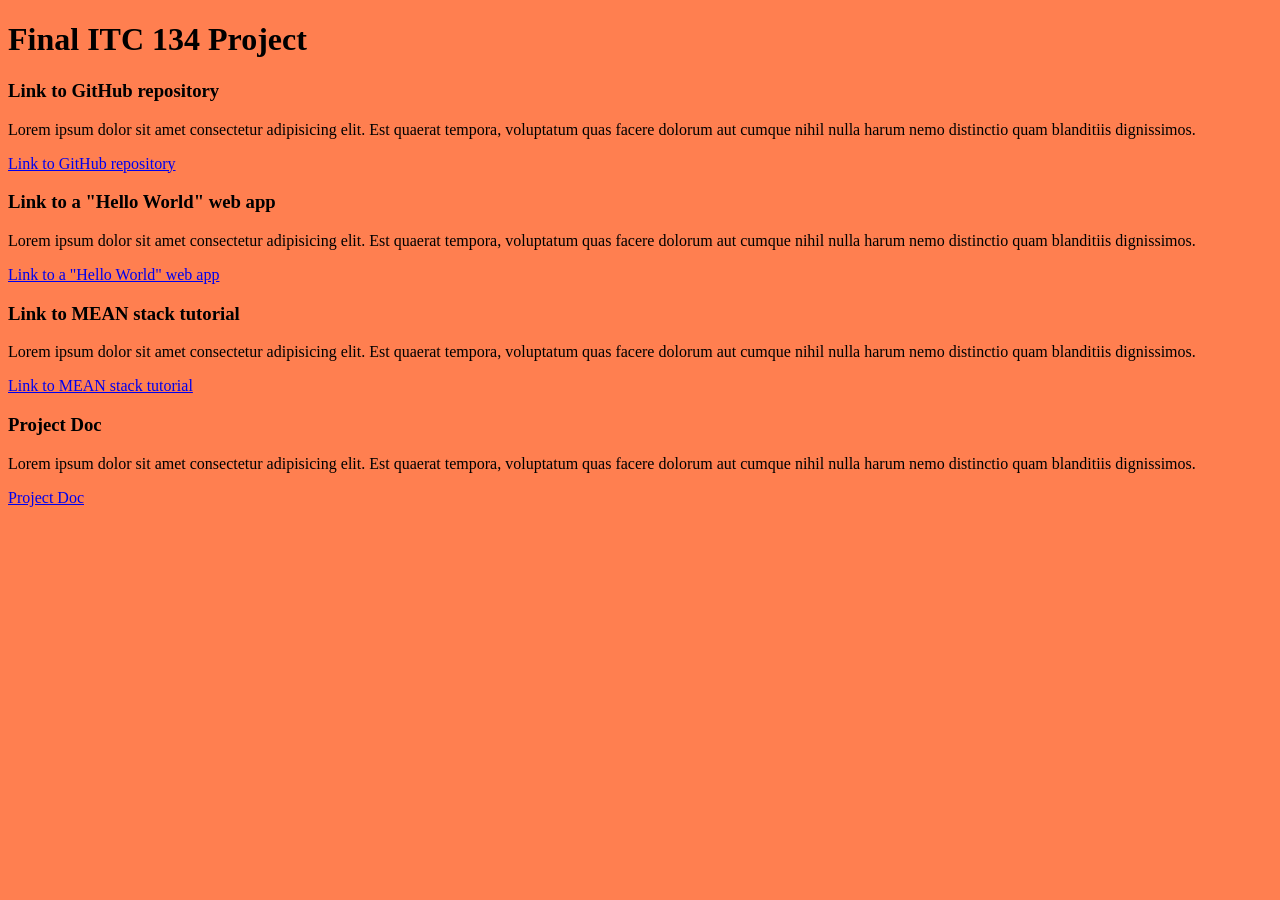
==== index.html @ ae6bfc8c "Update index.html" ====
<!DOCTYPE html>
<html lang="en">
<head>
	<meta charset="UTF-8">
	<title>Our Team Final ITC 134 Project</title>
	<link rel="stylesheet" href="styles.css">
</head>
    <header>
     <nav class="topnav" id="myTopnav">
       
     </nav>
     </header>
    
    
<body>
    
<div class="wrapper">
  <h1>Final ITC 134 Project</h1>
  <div class="team">
    <div class="team_member">
      <div class="team_img">
        
      </div>
      <div><h3>Link to GitHub repository</h3></div>
      
      <p>Lorem ipsum dolor sit amet consectetur adipisicing elit. Est quaerat tempora, voluptatum quas facere dolorum aut cumque nihil nulla harum nemo distinctio quam blanditiis dignissimos.</p>
              <div><a href="https://github.com/Illthid/itc134-final-project" class="active">Link to GitHub repository</a></div>
    </div>
      
      <div class="team_member">
      <div class="team_img">
      </div>
      <div><h3>Link to a "Hello World" web app</h3></div>
      
      <p>Lorem ipsum dolor sit amet consectetur adipisicing elit. Est quaerat tempora, voluptatum quas facere dolorum aut cumque nihil nulla harum nemo distinctio quam blanditiis dignissimos.</p>
            <div><a href="index.html" class="active">Link to a "Hello World" web app</a></div>

    </div>

    <div class="team_member">
      <div class="team_img">
      </div>
      <div><h3>Link to MEAN stack tutorial</h3></div>
      
      <p>Lorem ipsum dolor sit amet consectetur adipisicing elit. Est quaerat tempora, voluptatum quas facere dolorum aut cumque nihil nulla harum nemo distinctio quam blanditiis dignissimos.</p>
         <div><a href="https://docs.google.com/document/d/1fheRGRmCnKE9--q7_Midv8FHGAHYjVh9A80v4QL0cfo/edit?usp=sharing" class="active">Link to MEAN stack tutorial</a></div>
        

      
      
      </div>
    <div class="team_member">
      <div class="team_img">
      </div>
      <div><h3>Project Doc</h3></div>
      
      <p>Lorem ipsum dolor sit amet consectetur adipisicing elit. Est quaerat tempora, voluptatum quas facere dolorum aut cumque nihil nulla harum nemo distinctio quam blanditiis dignissimos.</p>
        <div><a href="https://docs.google.com/document/d/1M-0SaWCetzl-NpAhEpTOEdIRFMzGI6R0pnU0CbECw_8/edit?usp=sharing
" class="active">Project Doc</a></div>

    </div>
  </div>
</div>	

</body>
</html>
---- styles.css ----
body {
    
    background-color: coral;
}


#display {

background-color: chartreuse;
border-radius: 50px;
width: 300px;
text-align: center;
}

button{
            
            border-radius: 100px;
            width: 15%;
        }
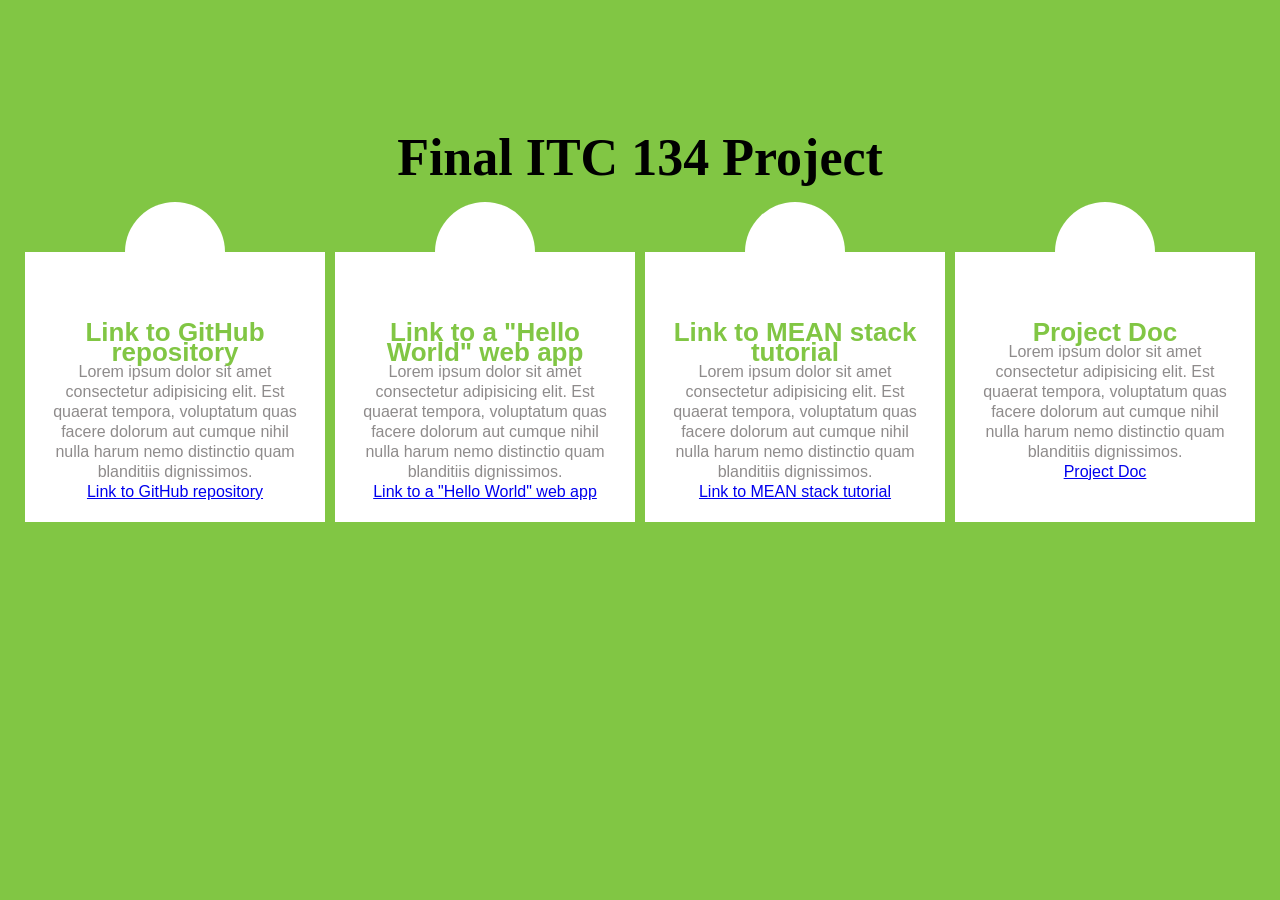
==== commit e25a425c: "Update index.html" ====
--- a/index.html
+++ b/index.html
@@ -3,7 +3,7 @@
 <head>
 	<meta charset="UTF-8">
 	<title>Our Team Final ITC 134 Project</title>
-	<link rel="stylesheet" href="styles.css">
+	<link rel="stylesheet" href="css/styles.css">
 </head>
     <header>
      <nav class="topnav" id="myTopnav">
--- a/css/styles.css
+++ b/css/styles.css
@@ -0,0 +1,73 @@
+@import url('https://fonts.googleapis.com/css?family=Allura|Josefin+Sans');
+
+*{
+  margin: 0;
+  padding: 0;
+  box-sizing: border-box;
+}
+
+body{
+  background: #81c644;
+  font-family: 'Josefin Sans', sans-serif;
+}
+
+.wrapper{
+  margin-top: 10%;
+}
+
+.wrapper h1{
+  font-family: 'Allura', cursive;
+  font-size: 52px;
+  margin-bottom: 60px;
+  text-align: center;
+}
+
+.team{
+  display: flex;
+  justify-content: center;
+  width: auto;
+  text-align: center;
+  flex-wrap: wrap;
+}
+
+.team .team_member{
+  background: #fff;
+  margin: 5px;
+  margin-bottom: 50px;
+  width: 300px;
+  padding: 20px;
+  line-height: 20px;
+  color: #8e8b8b;  
+  position: relative;
+}
+
+.team .team_member h3{
+  color: #81c644;
+  font-size: 26px;
+  margin-top: 50px;
+}
+
+.team .team_member p.role{
+  color: #ccc;
+  margin: 12px 0;
+  font-size: 12px;
+  text-transform: uppercase;
+}
+
+.team .team_member .team_img{
+  position: absolute;
+  top: -50px;
+  left: 50%;
+  transform: translateX(-50%);
+  width: 100px;
+  height: 100px;
+  border-radius: 50%;
+  background: #fff;
+}
+
+.team .team_member .team_img img{
+  width: 100px;
+  height: 100px;
+  padding: 5px;
+}
+
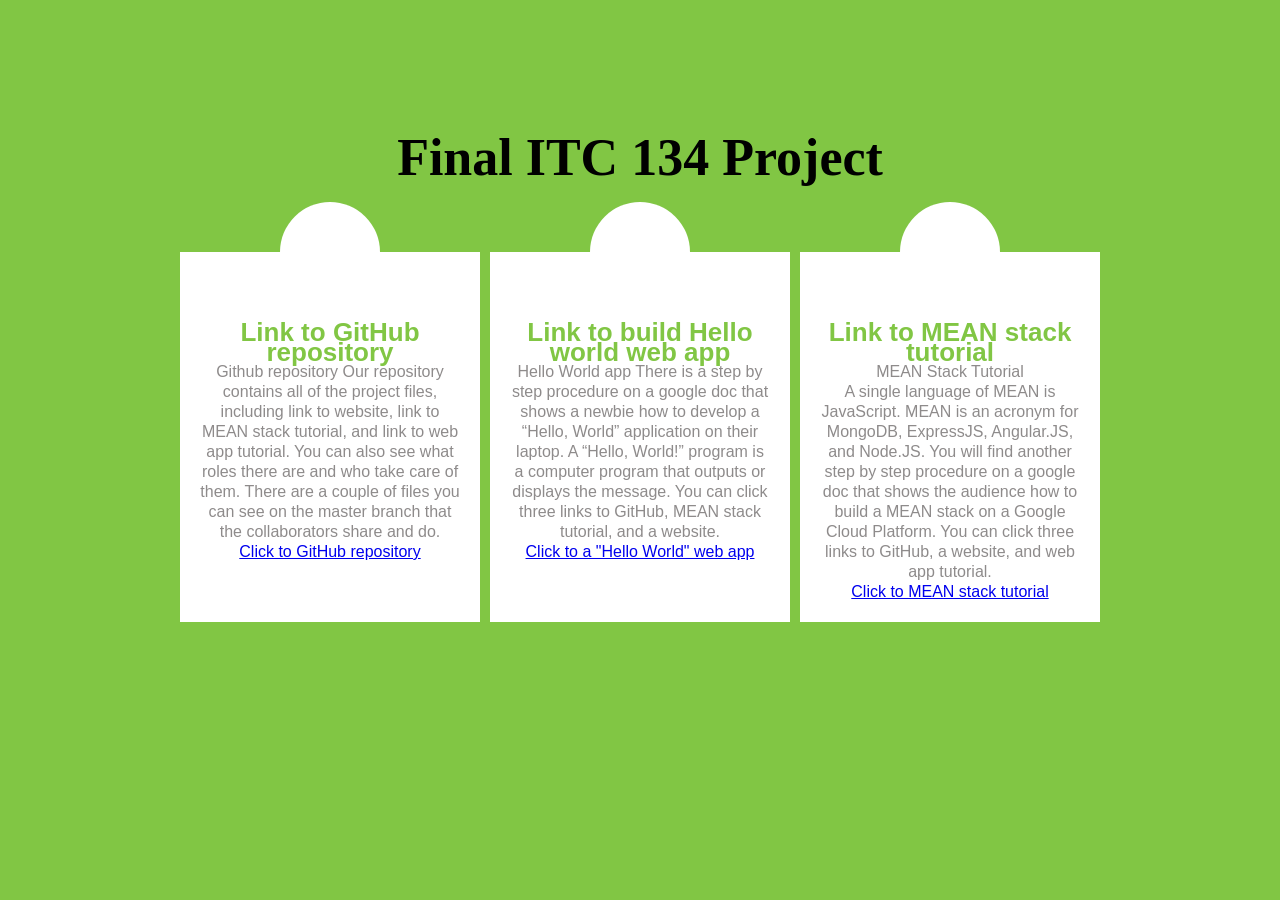
==== commit 457c724f: "updated website" ====
--- a/index.html
+++ b/index.html
@@ -3,7 +3,7 @@
 <head>
 	<meta charset="UTF-8">
 	<title>Our Team Final ITC 134 Project</title>
-	<link rel="stylesheet" href="css/styles.css">
+	<link rel="stylesheet" href="styles.css">
 </head>
     <header>
      <nav class="topnav" id="myTopnav">
@@ -23,18 +23,25 @@
       </div>
       <div><h3>Link to GitHub repository</h3></div>
       
-      <p>Lorem ipsum dolor sit amet consectetur adipisicing elit. Est quaerat tempora, voluptatum quas facere dolorum aut cumque nihil nulla harum nemo distinctio quam blanditiis dignissimos.</p>
-              <div><a href="https://github.com/Illthid/itc134-final-project" class="active">Link to GitHub repository</a></div>
+      <p>Github repository
+Our repository contains all of the project files, including link to website, link to MEAN stack tutorial, and link to web app tutorial. You can also see what roles there are and who take care of them. There are a couple of files you can see on the master branch that the collaborators share and do.
+
+</p>
+              <div><a href="https://github.com/Illthid/itc134-final-project" class="active">Click to GitHub repository</a></div>
     </div>
       
       <div class="team_member">
       <div class="team_img">
       </div>
-      <div><h3>Link to a "Hello World" web app</h3></div>
+      <h3>Link to build Hello world web app</h3> 
       
-      <p>Lorem ipsum dolor sit amet consectetur adipisicing elit. Est quaerat tempora, voluptatum quas facere dolorum aut cumque nihil nulla harum nemo distinctio quam blanditiis dignissimos.</p>
-            <div><a href="index.html" class="active">Link to a "Hello World" web app</a></div>
+      <p>Hello World app
+There is a step by step procedure on a google doc that shows a newbie how to develop a “Hello, World” application on their laptop. A “Hello, World!” program is a computer program that outputs or displays the message. You can click three links to GitHub, MEAN stack tutorial, and a website.
 
+
+</p>
+            <div><a href="https://docs.google.com/document/d/1eaw0VFVrWigKKsECKV-mQdEMxzpKIdLrC8vYbHAzTj0/edit" class="active">Click to a "Hello World" web app</a></div>
+          
     </div>
 
     <div class="team_member">
@@ -42,25 +49,25 @@
       </div>
       <div><h3>Link to MEAN stack tutorial</h3></div>
       
-      <p>Lorem ipsum dolor sit amet consectetur adipisicing elit. Est quaerat tempora, voluptatum quas facere dolorum aut cumque nihil nulla harum nemo distinctio quam blanditiis dignissimos.</p>
-         <div><a href="https://docs.google.com/document/d/1fheRGRmCnKE9--q7_Midv8FHGAHYjVh9A80v4QL0cfo/edit?usp=sharing" class="active">Link to MEAN stack tutorial</a></div>
+      <p>MEAN Stack Tutorial
+</p>
+        
+<p>A single language of MEAN is JavaScript. MEAN is an acronym for MongoDB, ExpressJS, Angular.JS, and Node.JS. You will find another step by step procedure on a google doc that shows the audience how to build a MEAN stack on a Google Cloud Platform. You can click three links to GitHub, a website, and web app tutorial.
+
+
+
+</p>
+         <div><a href="https://docs.google.com/document/d/1fheRGRmCnKE9--q7_Midv8FHGAHYjVh9A80v4QL0cfo/edit?usp=sharing" class="active">Click to MEAN stack tutorial</a></div>
         
 
       
       
       </div>
-    <div class="team_member">
-      <div class="team_img">
-      </div>
-      <div><h3>Project Doc</h3></div>
-      
-      <p>Lorem ipsum dolor sit amet consectetur adipisicing elit. Est quaerat tempora, voluptatum quas facere dolorum aut cumque nihil nulla harum nemo distinctio quam blanditiis dignissimos.</p>
-        <div><a href="https://docs.google.com/document/d/1M-0SaWCetzl-NpAhEpTOEdIRFMzGI6R0pnU0CbECw_8/edit?usp=sharing
-" class="active">Project Doc</a></div>
+   
 
     </div>
   </div>
-</div>	
+
 
 </body>
 </html>
--- a/styles.css
+++ b/styles.css
@@ -0,0 +1,79 @@
+@import url('https://fonts.googleapis.com/css?family=Allura|Josefin+Sans');
+
+*{
+  margin: 0;
+  padding: 0;
+  box-sizing: border-box;
+}
+
+body{
+  background: #81c644;
+  font-family: 'Josefin Sans', sans-serif;
+}
+
+.wrapper{
+  margin-top: 10%;
+}
+
+.wrapper h1{
+  font-family:fantasy;
+  font-size: 52px;
+  margin-bottom: 60px;
+  text-align: center;
+}
+
+.team{
+  display: flex;
+  justify-content: center;
+  width: auto;
+  text-align: center;
+  flex-wrap: wrap;
+}
+
+.team .team_member{
+  background: #fff;
+  margin: 5px;
+  margin-bottom: 50px;
+  width: 300px;
+  padding: 20px;
+  line-height: 20px;
+  color: #8e8b8b;  
+  position: relative;
+}
+
+.team .team_member h3{
+  color: #81c644;
+  font-size: 26px;
+  margin-top: 50px;
+}
+
+.team .team_member p.role{
+  color: #ccc;
+  margin: 12px 0;
+  font-size: 12px;
+  text-transform: uppercase;
+}
+
+.team .team_member .team_img{
+  position: absolute;
+  top: -50px;
+  left: 50%;
+  transform: translateX(-50%);
+  width: 100px;
+  height: 100px;
+  border-radius: 50%;
+  background: #fff;
+}
+
+.team .team_member .team_img img{
+  width: 100px;
+  height: 100px;
+  padding: 5px;
+}
+
+     {
+    
+    
+    
+}
+
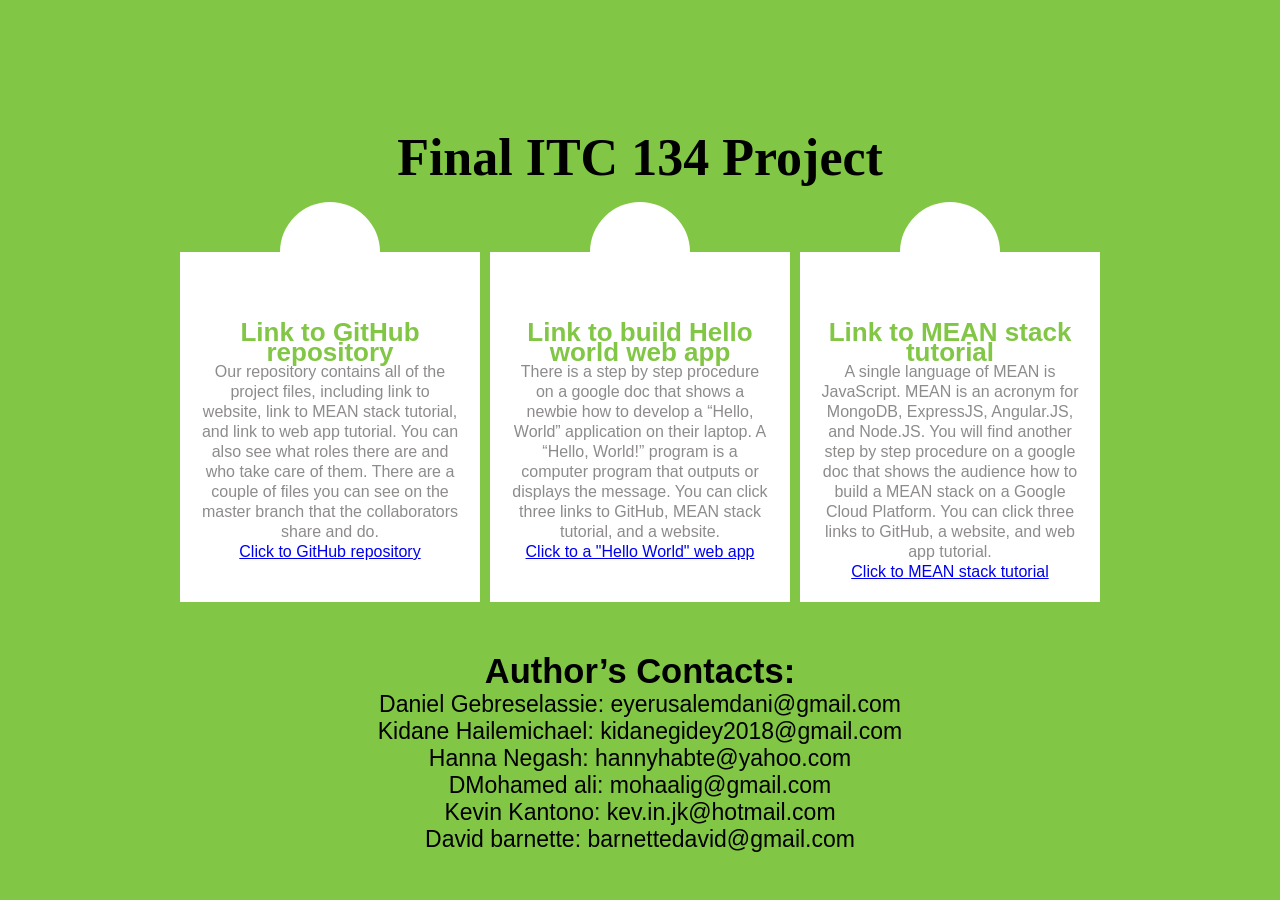
==== commit c999e77e: "updated files" ====
--- a/index.html
+++ b/index.html
@@ -23,7 +23,7 @@
       </div>
       <div><h3>Link to GitHub repository</h3></div>
       
-      <p>Github repository
+      <p>
 Our repository contains all of the project files, including link to website, link to MEAN stack tutorial, and link to web app tutorial. You can also see what roles there are and who take care of them. There are a couple of files you can see on the master branch that the collaborators share and do.
 
 </p>
@@ -35,7 +35,7 @@
       </div>
       <h3>Link to build Hello world web app</h3> 
       
-      <p>Hello World app
+      <p>
 There is a step by step procedure on a google doc that shows a newbie how to develop a “Hello, World” application on their laptop. A “Hello, World!” program is a computer program that outputs or displays the message. You can click three links to GitHub, MEAN stack tutorial, and a website.
 
 
@@ -49,8 +49,7 @@
       </div>
       <div><h3>Link to MEAN stack tutorial</h3></div>
       
-      <p>MEAN Stack Tutorial
-</p>
+      
         
 <p>A single language of MEAN is JavaScript. MEAN is an acronym for MongoDB, ExpressJS, Angular.JS, and Node.JS. You will find another step by step procedure on a google doc that shows the audience how to build a MEAN stack on a Google Cloud Platform. You can click three links to GitHub, a website, and web app tutorial.
 
@@ -69,6 +68,23 @@
   </div>
 
 
+<footer class="foot">
+        
+        
+        <h2>Author’s Contacts:</h2>
+
+<ul style="list-style-type:circle;">
+  <li>Daniel Gebreselassie: eyerusalemdani@gmail.com</li>
+  <li>Kidane Hailemichael: kidanegidey2018@gmail.com</li>
+  <li>Hanna Negash: hannyhabte@yahoo.com </li>
+  <li>DMohamed ali: mohaalig@gmail.com</li>
+  <li>Kevin Kantono: kev.in.jk@hotmail.com</li>
+  <li>David barnette: barnettedavid@gmail.com</li>
+
+</ul>  
+    
+     
+    </footer>
 </body>
 </html>
 
--- a/styles.css
+++ b/styles.css
@@ -71,9 +71,19 @@
   padding: 5px;
 }
 
-     {
+
+    
+
+.foot{
+    text-align: center;
+    font-size: 23px;
+
+    
+}
+
+
     
     
     
-}
 
+
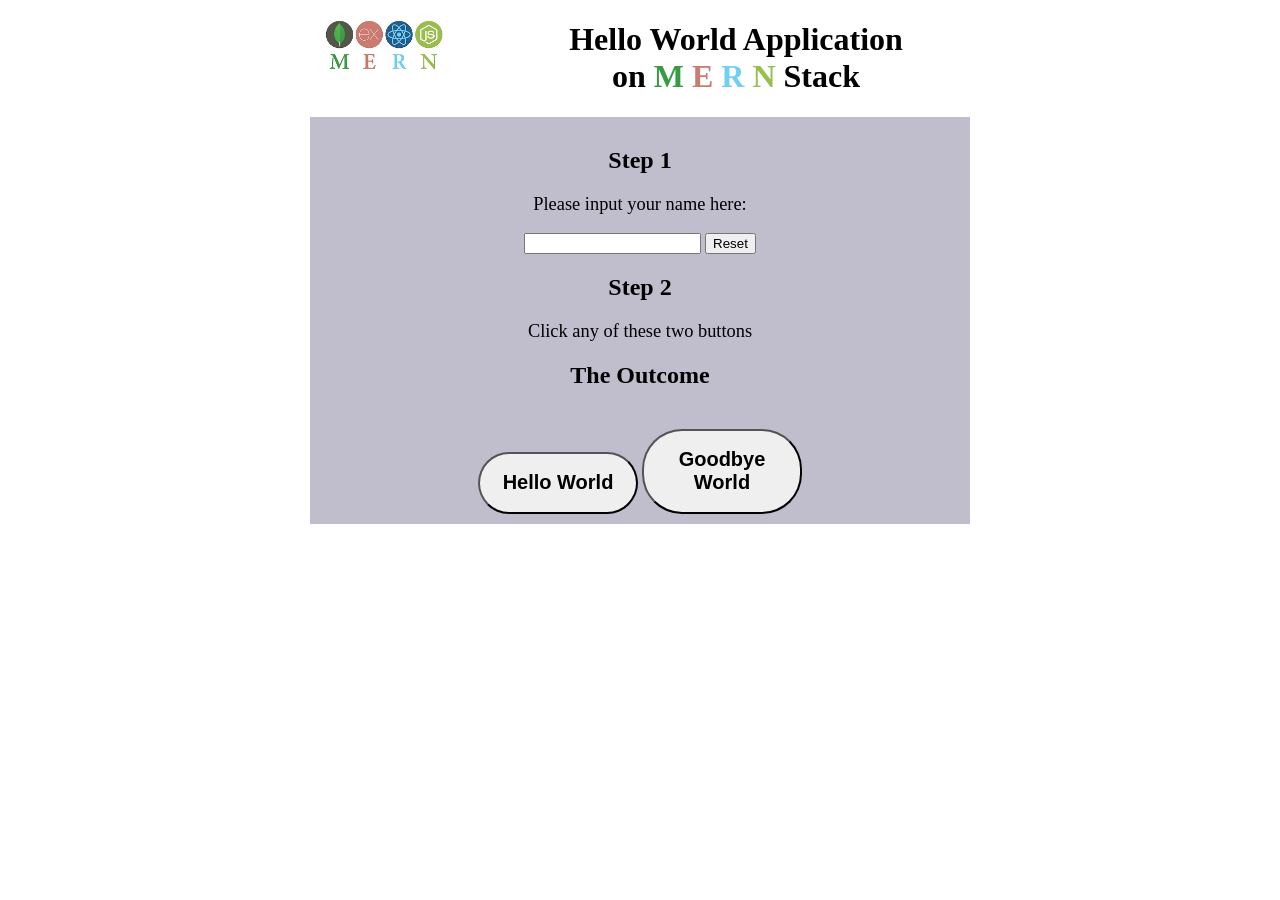
==== commit 3ca751b3: "Adds name in hello world Enables more personalize greeting by calling out user name" ====
--- a/index.html
+++ b/index.html
@@ -1,90 +1,78 @@
 <!DOCTYPE html>
-<html lang="en">
+<html>
 <head>
-	<meta charset="UTF-8">
-	<title>Our Team Final ITC 134 Project</title>
-	<link rel="stylesheet" href="styles.css">
+  
+    <link rel="stylesheet" href="css/styles.css" />
+
+   <title>Hello World </title>
+    
+
 </head>
-    <header>
-     <nav class="topnav" id="myTopnav">
-       
-     </nav>
-     </header>
     
     
-<body>
+    <body>
+        <header>
+            <img class="header" src="mern.png" alt="mern-logo">
+            <h1 class="header">Hello World Application <br/> on <span style="color: #399A46" >M</span> <span style="color: #CC7B70">E</span> <span style="color: #6FD0F0">R</span> <span style="color: #98BE50">N</span> Stack</h1>
+        </header>
+        
+  
+       <section class="application">
+           <h2>Step 1</h2>
+            <form name="name" action="post">
+                <p>Please input your name here: </p>
+            <input type="text" name="name" id="name" value="">
+                <input type="reset" value="Reset">
+           </form>
+           
+           <h2>Step 2</h2>
+           <p>Click any of these two buttons</p>
+           
+           <h2>The Outcome</h2>
+           <div id="display">
+               
+          <h1> </h1>
+           </div>
+           
+
+        <button onclick="myFunction1()"> <h2>Hello World</h2></button>
+        <button onclick="myFunction2()"> <h2> Goodbye World </h2></button>
+           
+
+        </section>
+<script>
     
-<div class="wrapper">
-  <h1>Final ITC 134 Project</h1>
-  <div class="team">
-    <div class="team_member">
-      <div class="team_img">
+  
+        function myFunction1(){ 
+        var n = document.getElementById("name").value;
+        document.getElementById("display").innerHTML="Hello "+n+",<br/> Welcome!";
+        }
+    
+    
+        function myFunction2(){
+            var n = document.getElementById("name").value;
+            document.getElementById("display").innerHTML="Good bye " +n+",<br/> see you again soon!";
+        }
+    
         
-      </div>
-      <div><h3>Link to GitHub repository</h3></div>
-      
-      <p>
-Our repository contains all of the project files, including link to website, link to MEAN stack tutorial, and link to web app tutorial. You can also see what roles there are and who take care of them. There are a couple of files you can see on the master branch that the collaborators share and do.
+        
+  </script>
+        
+    
+        
+         </body>
+    </html>
 
-</p>
-              <div><a href="https://github.com/Illthid/itc134-final-project" class="active">Click to GitHub repository</a></div>
-    </div>
-      
-      <div class="team_member">
-      <div class="team_img">
-      </div>
-      <h3>Link to build Hello world web app</h3> 
-      
-      <p>
-There is a step by step procedure on a google doc that shows a newbie how to develop a “Hello, World” application on their laptop. A “Hello, World!” program is a computer program that outputs or displays the message. You can click three links to GitHub, MEAN stack tutorial, and a website.
+    
 
-
-</p>
-            <div><a href="https://docs.google.com/document/d/1eaw0VFVrWigKKsECKV-mQdEMxzpKIdLrC8vYbHAzTj0/edit" class="active">Click to a "Hello World" web app</a></div>
-          
-    </div>
-
-    <div class="team_member">
-      <div class="team_img">
-      </div>
-      <div><h3>Link to MEAN stack tutorial</h3></div>
-      
-      
         
-<p>A single language of MEAN is JavaScript. MEAN is an acronym for MongoDB, ExpressJS, Angular.JS, and Node.JS. You will find another step by step procedure on a google doc that shows the audience how to build a MEAN stack on a Google Cloud Platform. You can click three links to GitHub, a website, and web app tutorial.
+        
+        
+        
+        
+        
 
 
 
-</p>
-         <div><a href="https://docs.google.com/document/d/1fheRGRmCnKE9--q7_Midv8FHGAHYjVh9A80v4QL0cfo/edit?usp=sharing" class="active">Click to MEAN stack tutorial</a></div>
-        
-
-      
-      
-      </div>
-   
-
-    </div>
-  </div>
 
 
-<footer class="foot">
-        
-        
-        <h2>Author’s Contacts:</h2>
-
-<ul style="list-style-type:circle;">
-  <li>Daniel Gebreselassie: eyerusalemdani@gmail.com</li>
-  <li>Kidane Hailemichael: kidanegidey2018@gmail.com</li>
-  <li>Hanna Negash: hannyhabte@yahoo.com </li>
-  <li>DMohamed ali: mohaalig@gmail.com</li>
-  <li>Kevin Kantono: kev.in.jk@hotmail.com</li>
-  <li>David barnette: barnettedavid@gmail.com</li>
-
-</ul>  
-    
-     
-    </footer>
-</body>
-</html>
-
--- a/css/styles.css
+++ b/css/styles.css
@@ -0,0 +1,59 @@
+body {
+    margin: 0 auto;
+
+}
+
+
+header{
+    margin: 0 auto;
+    width: 50%;
+    overflow: hidden;
+}
+
+img.header{
+    float:left;
+    width: 20%;
+}
+
+h1.header{
+    float: right;
+    width: 70%;
+    text-align: center;
+}
+
+#display {
+    background-color:chartreuse;
+    width: 45%;
+    text-align: center;
+    margin: 0 auto;
+    margin-bottom: 0px;
+    font-size: 2em;
+    margin-bottom: 10px;
+}
+
+button{
+    border-radius: 3em;
+    width: 25%;
+}
+
+
+section.application{
+    background:#C0BECD;
+    width: 50%;
+    margin: 0 auto;
+    padding: 10px 10px;
+    text-align: center;
+}
+
+.welcome {
+    text-align: center;
+    
+}
+
+label{
+    display: block;
+}
+
+p{
+    font-size: 1.15em;
+}
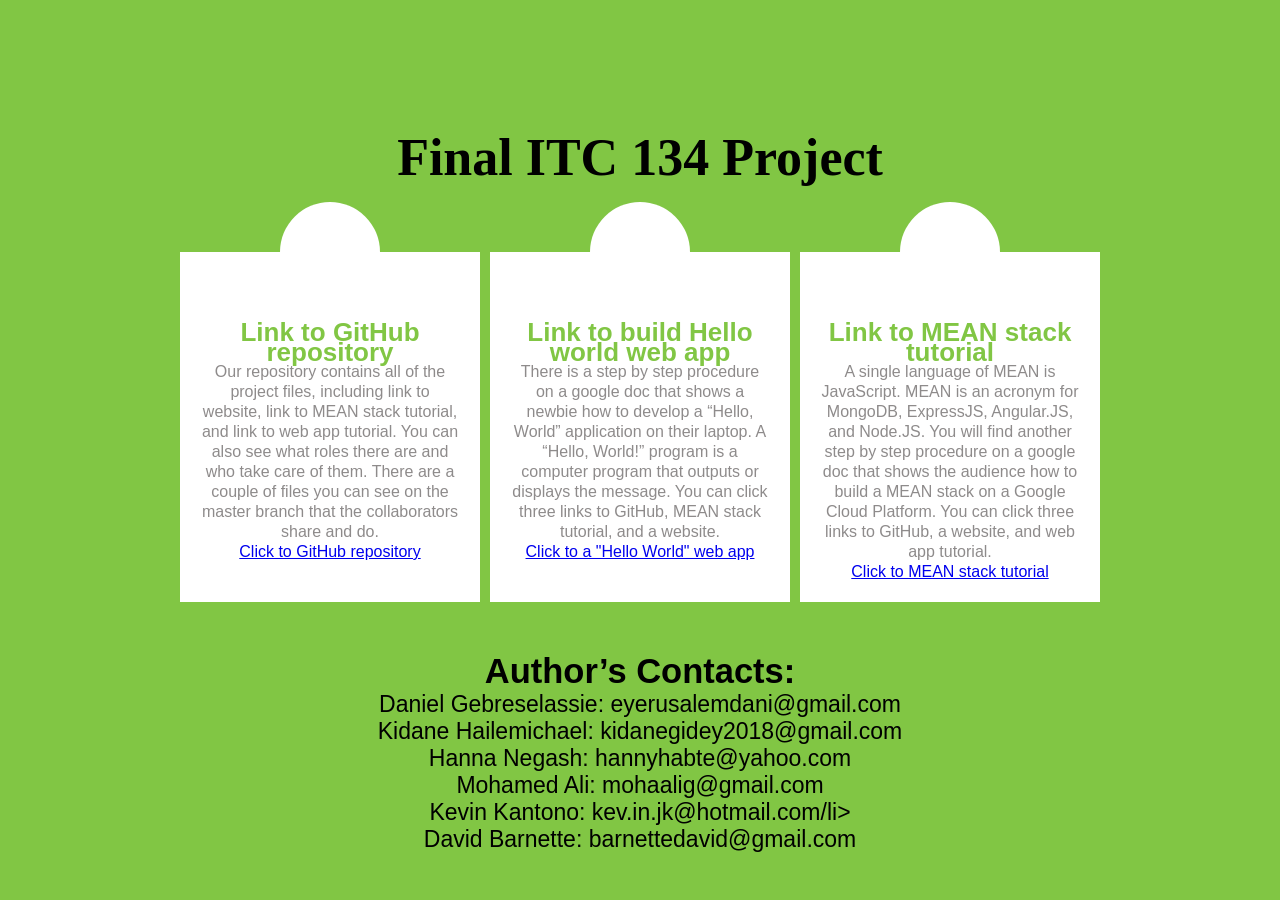
==== commit eeb96efb: "updated file" ====
--- a/index.html
+++ b/index.html
@@ -1,78 +1,90 @@
 <!DOCTYPE html>
-<html>
+<html lang="en">
 <head>
-  
-    <link rel="stylesheet" href="css/styles.css" />
-
-   <title>Hello World </title>
-    
-
+	<meta charset="UTF-8">
+	<title>Our Team Final ITC 134 Project</title>
+	<link rel="stylesheet" href="styles.css">
 </head>
+    <header>
+     <nav class="topnav" id="myTopnav">
+       
+     </nav>
+     </header>
     
     
-    <body>
-        <header>
-            <img class="header" src="mern.png" alt="mern-logo">
-            <h1 class="header">Hello World Application <br/> on <span style="color: #399A46" >M</span> <span style="color: #CC7B70">E</span> <span style="color: #6FD0F0">R</span> <span style="color: #98BE50">N</span> Stack</h1>
-        </header>
+<body>
+    
+<div class="wrapper">
+  <h1>Final ITC 134 Project</h1>
+  <div class="team">
+    <div class="team_member">
+      <div class="team_img">
         
-  
-       <section class="application">
-           <h2>Step 1</h2>
-            <form name="name" action="post">
-                <p>Please input your name here: </p>
-            <input type="text" name="name" id="name" value="">
-                <input type="reset" value="Reset">
-           </form>
-           
-           <h2>Step 2</h2>
-           <p>Click any of these two buttons</p>
-           
-           <h2>The Outcome</h2>
-           <div id="display">
-               
-          <h1> </h1>
-           </div>
-           
+      </div>
+      <div><h3>Link to GitHub repository</h3></div>
+      
+      <p>
+Our repository contains all of the project files, including link to website, link to MEAN stack tutorial, and link to web app tutorial. You can also see what roles there are and who take care of them. There are a couple of files you can see on the master branch that the collaborators share and do.
 
-        <button onclick="myFunction1()"> <h2>Hello World</h2></button>
-        <button onclick="myFunction2()"> <h2> Goodbye World </h2></button>
-           
+</p>
+              <div><a href="https://github.com/Illthid/itc134-final-project" class="active">Click to GitHub repository</a></div>
+    </div>
+      
+      <div class="team_member">
+      <div class="team_img">
+      </div>
+      <h3>Link to build Hello world web app</h3> 
+      
+      <p>
+There is a step by step procedure on a google doc that shows a newbie how to develop a “Hello, World” application on their laptop. A “Hello, World!” program is a computer program that outputs or displays the message. You can click three links to GitHub, MEAN stack tutorial, and a website.
 
-        </section>
-<script>
-    
-  
-        function myFunction1(){ 
-        var n = document.getElementById("name").value;
-        document.getElementById("display").innerHTML="Hello "+n+",<br/> Welcome!";
-        }
-    
-    
-        function myFunction2(){
-            var n = document.getElementById("name").value;
-            document.getElementById("display").innerHTML="Good bye " +n+",<br/> see you again soon!";
-        }
-    
+
+</p>
+            <div><a href="https://docs.google.com/document/d/1eaw0VFVrWigKKsECKV-mQdEMxzpKIdLrC8vYbHAzTj0/edit" class="active">Click to a "Hello World" web app</a></div>
+          
+    </div>
+
+    <div class="team_member">
+      <div class="team_img">
+      </div>
+      <div><h3>Link to MEAN stack tutorial</h3></div>
+      
+      
         
-        
-  </script>
-        
-    
-        
-         </body>
-    </html>
-
-    
-
-        
-        
-        
-        
-        
-        
+<p>A single language of MEAN is JavaScript. MEAN is an acronym for MongoDB, ExpressJS, Angular.JS, and Node.JS. You will find another step by step procedure on a google doc that shows the audience how to build a MEAN stack on a Google Cloud Platform. You can click three links to GitHub, a website, and web app tutorial.
 
 
 
+</p>
+         <div><a href="https://docs.google.com/document/d/1fheRGRmCnKE9--q7_Midv8FHGAHYjVh9A80v4QL0cfo/edit?usp=sharing" class="active">Click to MEAN stack tutorial</a></div>
+        
+
+      
+      
+      </div>
+   
+
+    </div>
+  </div>
 
 
+<footer class="foot">
+        
+        
+        <h2>Author’s Contacts:</h2>
+
+<ul style="list-style-type:circle;">
+  <li>Daniel Gebreselassie: eyerusalemdani@gmail.com</li>
+  <li>Kidane Hailemichael: kidanegidey2018@gmail.com</li>
+  <li>Hanna Negash: hannyhabte@yahoo.com  </li>
+  <li>Mohamed Ali: mohaalig@gmail.com</li>
+  <li>Kevin Kantono: kev.in.jk@hotmail.com/li>
+  <li>David Barnette: barnettedavid@gmail.com</li>
+
+</ul>  
+    
+     
+    </footer>
+</body>
+</html>
+
--- a/styles.css
+++ b/styles.css
@@ -0,0 +1,89 @@
+@import url('https://fonts.googleapis.com/css?family=Allura|Josefin+Sans');
+
+*{
+  margin: 0;
+  padding: 0;
+  box-sizing: border-box;
+}
+
+body{
+  background: #81c644;
+  font-family: 'Josefin Sans', sans-serif;
+}
+
+.wrapper{
+  margin-top: 10%;
+}
+
+.wrapper h1{
+  font-family:fantasy;
+  font-size: 52px;
+  margin-bottom: 60px;
+  text-align: center;
+}
+
+.team{
+  display: flex;
+  justify-content: center;
+  width: auto;
+  text-align: center;
+  flex-wrap: wrap;
+}
+
+.team .team_member{
+  background: #fff;
+  margin: 5px;
+  margin-bottom: 50px;
+  width: 300px;
+  padding: 20px;
+  line-height: 20px;
+  color: #8e8b8b;  
+  position: relative;
+}
+
+.team .team_member h3{
+  color: #81c644;
+  font-size: 26px;
+  margin-top: 50px;
+}
+
+.team .team_member p.role{
+  color: #ccc;
+  margin: 12px 0;
+  font-size: 12px;
+  text-transform: uppercase;
+}
+
+.team .team_member .team_img{
+  position: absolute;
+  top: -50px;
+  left: 50%;
+  transform: translateX(-50%);
+  width: 100px;
+  height: 100px;
+  border-radius: 50%;
+  background: #fff;
+}
+
+.team .team_member .team_img img{
+  width: 100px;
+  height: 100px;
+  padding: 5px;
+}
+
+
+    
+
+.foot{
+    text-align: center;
+    font-size: 23px;
+
+    
+}
+
+
+    
+    
+    
+
+
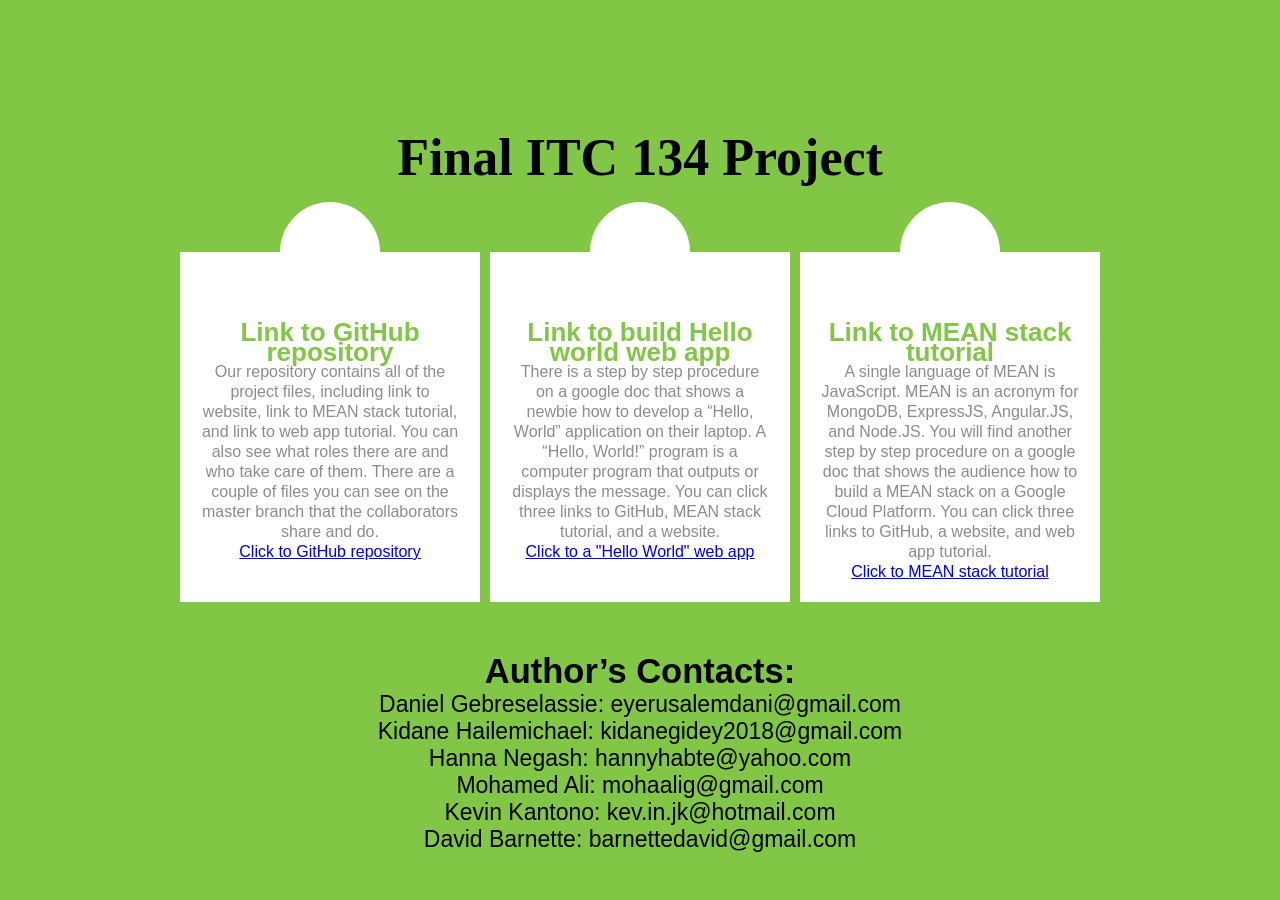
==== commit 3d215cda: "updated file" ====
--- a/index.html
+++ b/index.html
@@ -78,7 +78,7 @@
   <li>Kidane Hailemichael: kidanegidey2018@gmail.com</li>
   <li>Hanna Negash: hannyhabte@yahoo.com  </li>
   <li>Mohamed Ali: mohaalig@gmail.com</li>
-  <li>Kevin Kantono: kev.in.jk@hotmail.com/li>
+  <li>Kevin Kantono: kev.in.jk@hotmail.com</li>
   <li>David Barnette: barnettedavid@gmail.com</li>
 
 </ul>  
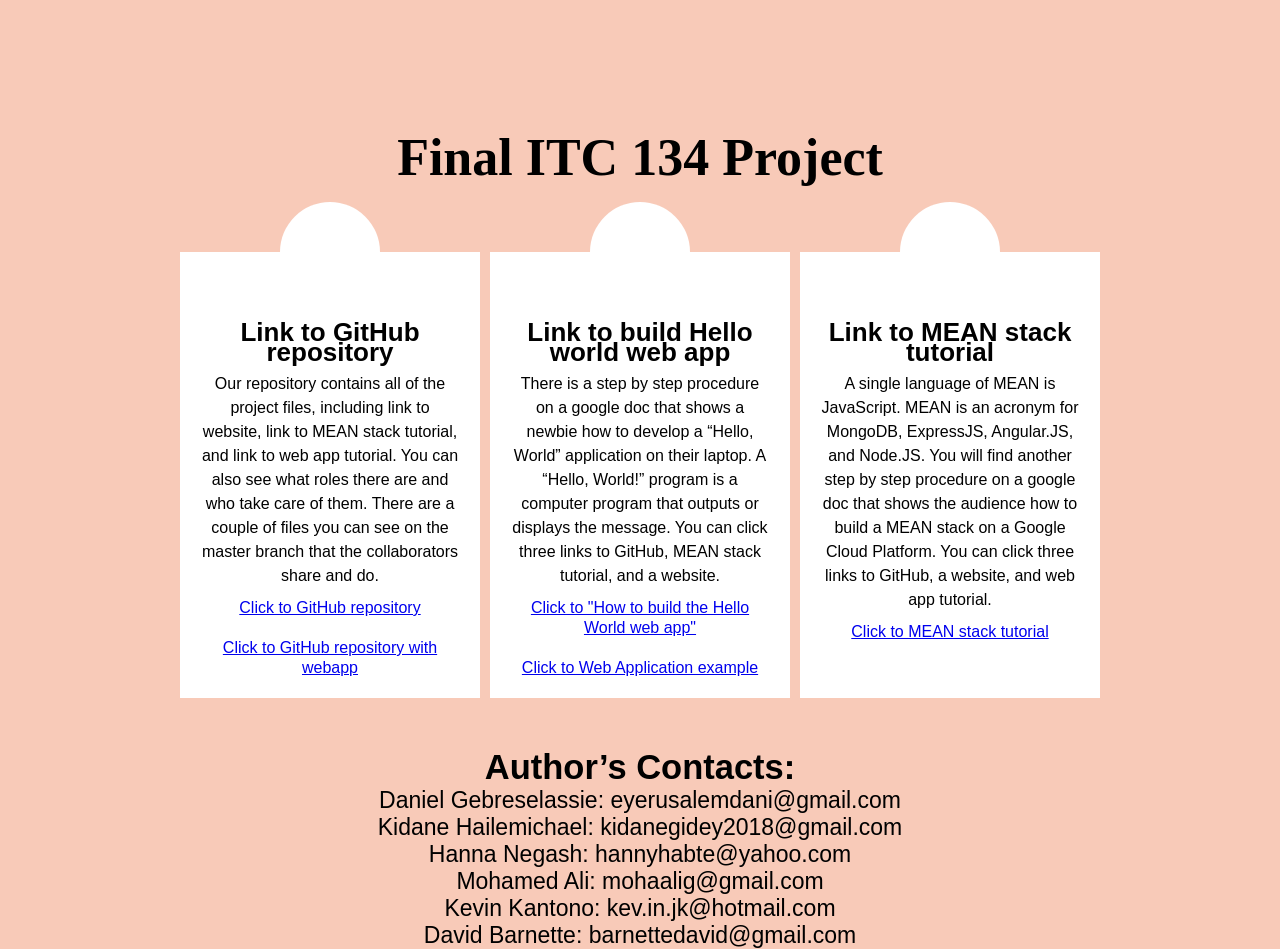
==== commit 299ff29f: "updated files" ====
--- a/index.html
+++ b/index.html
@@ -27,8 +27,11 @@
 Our repository contains all of the project files, including link to website, link to MEAN stack tutorial, and link to web app tutorial. You can also see what roles there are and who take care of them. There are a couple of files you can see on the master branch that the collaborators share and do.
 
 </p>
-              <div><a href="https://github.com/Illthid/itc134-final-project" class="active">Click to GitHub repository</a></div>
+              <div><a href="https://github.com/Illthid/itc134-final-project" class="active">Click to GitHub repository</a></div> <br>
+         <div><a href="https://github.com/Illthid/itc134-final-project-webapp" class="active">Click to GitHub repository with webapp</a></div>
+        
     </div>
+      
       
       <div class="team_member">
       <div class="team_img">
@@ -40,7 +43,9 @@
 
 
 </p>
-            <div><a href="https://docs.google.com/document/d/1eaw0VFVrWigKKsECKV-mQdEMxzpKIdLrC8vYbHAzTj0/edit" class="active">Click to a "Hello World" web app</a></div>
+            <div><a href="https://docs.google.com/document/d/1eaw0VFVrWigKKsECKV-mQdEMxzpKIdLrC8vYbHAzTj0/edit" class="active">Click to "How to build the Hello World web app"</a></div> <br>
+          
+              <div><a href="https://illthid.github.io/itc134-final-project-webapp/" class="active">Click to Web Application example</a></div>
           
     </div>
 
--- a/styles.css
+++ b/styles.css
@@ -7,7 +7,7 @@
 }
 
 body{
-  background: #81c644;
+  background:#ef764561;
   font-family: 'Josefin Sans', sans-serif;
 }
 
@@ -42,7 +42,7 @@
 }
 
 .team .team_member h3{
-  color: #81c644;
+  color: black;
   font-size: 26px;
   margin-top: 50px;
 }
@@ -81,6 +81,15 @@
     
 }
 
+p{
+    line-height: 1.5em;
+    margin-bottom: 10px;
+    color: black;
+}
+
+h3{
+    margin-bottom: 10px;
+}
 
     
     
